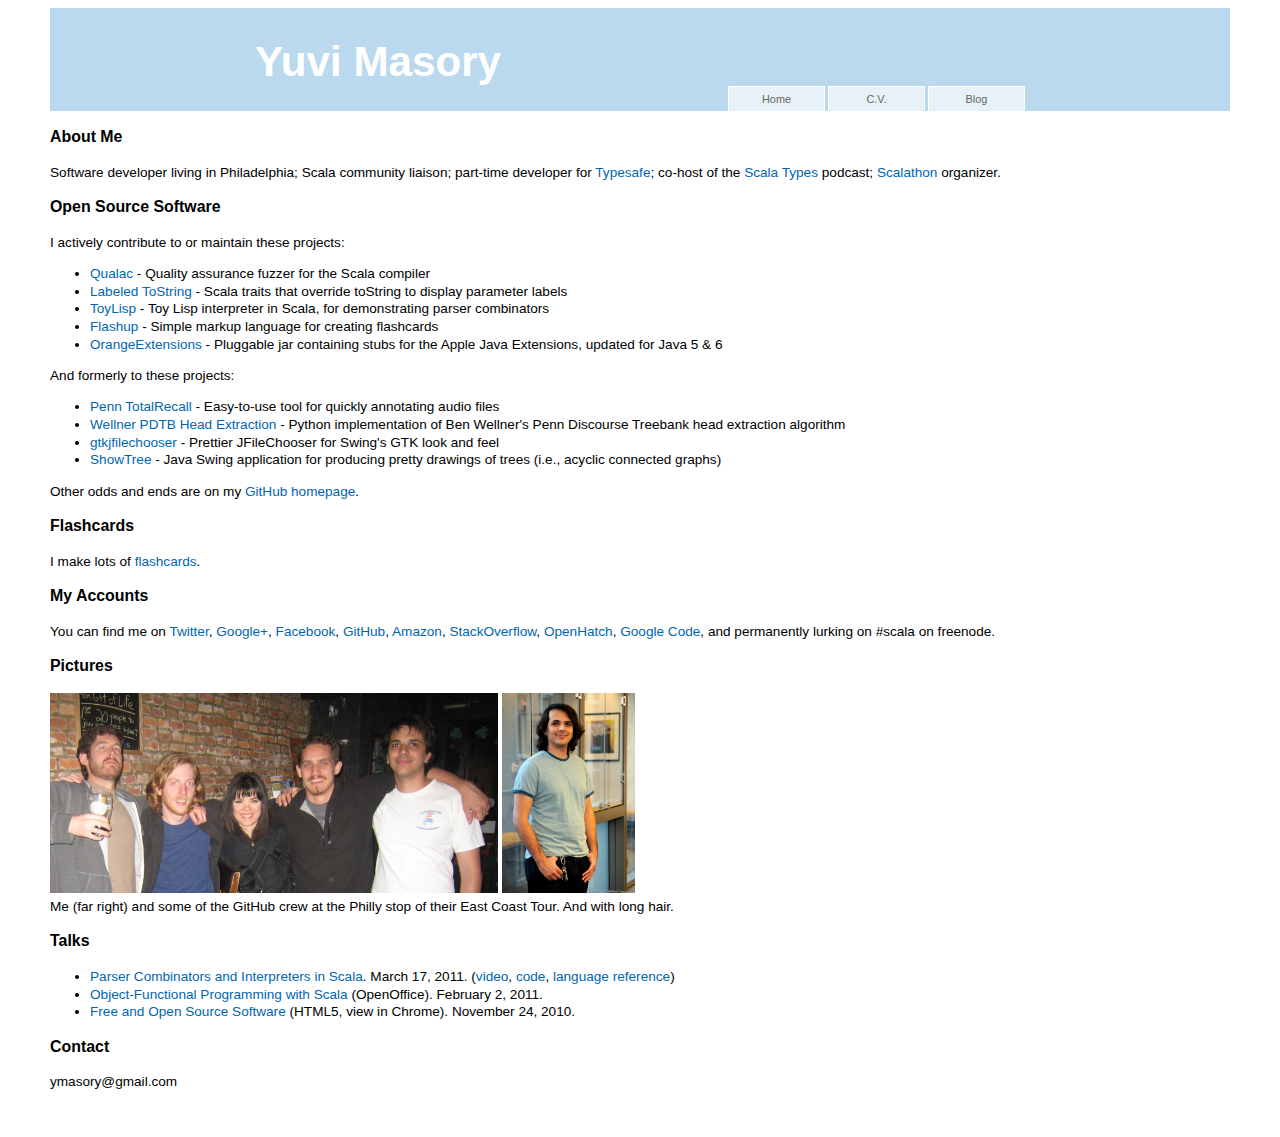
==== index.html @ 0bbf4849 "add google+" ====
<!DOCTYPE HTML PUBLIC "-//W3C//DTD HTML 4.01 Transitional//EN" "http://www.w3.org/TR/html4/loose.dtd">

<html>
  <head>
    <meta http-equiv="Content-Type" content="text/html;charset=utf-8" >
    <title>Yuvi Masory's Homepage</title>
    <link rel="stylesheet" type="text/css" href="style.css" media="screen">

<script type="text/javascript">

  var _gaq = _gaq || [];
  _gaq.push(['_setAccount', 'UA-20668779-1']);
  _gaq.push(['_trackPageview']);

  (function() {
    var ga = document.createElement('script'); ga.type = 'text/javascript'; ga.async = true;
    ga.src = ('https:' == document.location.protocol ? 'https://ssl' : 'http://www') + '.google-analytics.com/ga.js';
    var s = document.getElementsByTagName('script')[0]; s.parentNode.insertBefore(ga, s);
  })();

</script>

  </head>
  <body>
    <div id="header">
        <h1>Yuvi Masory</h1>
        <div id="menu">
          <ul id="nav">
            <li><a href="/">Home</a></li>
            <li><a href="cv.html">C.V.</a></li>
            <li><a href="http://blog.yuvimasory.com">Blog</a></li>
          </ul>
        </div>
    </div>

    <h3>About Me</h3>
    Software developer living in Philadelphia; Scala community liaison; part-time developer for <a href="http://typesafe.com/">Typesafe</a>; co-host of the <a href="http://scalatypes.com/">Scala Types</a> podcast; <a href="http://www.scalathon.org">Scalathon</a> organizer.

    <h3>Open Source Software</h3>
    I actively contribute to or maintain these projects:
    <ul>
      <li>
        <a href="https://github.com/quala/qualac">Qualac</a> - Quality assurance fuzzer for the Scala compiler
      </li>
      <li>
        <a href="https://github.com/ymasory/labeled-tostring">Labeled ToString</a> - Scala traits that override toString to display parameter labels
      </li>
      <li>
        <a href="http://github.com/ymasory/ToyLisp">ToyLisp</a> - Toy Lisp interpreter in Scala, for demonstrating parser combinators
      </li>
      <li>
       <a href="http://ymasory.github.com/Flashup/">Flashup</a> - Simple markup language for creating flashcards
      </li>
      <li>
       <a href="http://ymasory.github.com/OrangeExtensions/">OrangeExtensions</a> - Pluggable jar containing stubs for the Apple Java Extensions, updated for Java 5 & 6
      </li>
     </ul>

    And formerly to these projects:
    <ul>
      <li>
       <a href="http://memory.psych.upenn.edu/TotalRecall">Penn TotalRecall</a> - Easy-to-use tool for quickly annotating audio files
      </li>
      <li>
       <a href="http://ymasory.github.com/Wellner-Head-Extraction/">Wellner PDTB Head Extraction</a> - Python implementation of Ben Wellner's Penn Discourse Treebank head extraction algorithm
      </li>
      <li>
        <a href="http://code.google.com/p/gtkjfilechooser/">gtkjfilechooser</a> - Prettier JFileChooser for Swing's GTK look and feel
      </li>
      <li>
       <a href="http://ymasory.github.com/ShowTree/">ShowTree</a> - Java Swing application for producing pretty drawings of trees (i.e., acyclic connected graphs)
      </li>
    </ul>

    Other odds and ends are on my <a href="http://github.com/ymasory">GitHub homepage</a>.

    <h3>Flashcards</h3>
    <p>
      I make lots of <a href="flashcards.html">flashcards</a>.
    </p>

    <h3>My Accounts</h3>
    <p>
      You can find me on <a href="http://twitter.com/#!/ymasory">Twitter</a>, <a href="https://plus.google.com/106110832515288007106/posts">Google+</a>, <a href="http://www.facebook.com/ymasory">Facebook</a>, <a href="http://github.com/ymasory">GitHub</a>, <a href="http://www.amazon.com/gp/pdp/profile/APXTRO6JAQQ0V?ie=UTF8">Amazon</a>, <a href="http://stackoverflow.com/users/310170/yuvi">StackOverflow</a>, <a href="http://openhatch.org/people/ymasory/">OpenHatch</a>, <a href="http://code.google.com/u/ymasory/">Google Code</a>, and permanently lurking on #scala on freenode.<br>
    </p>

    <h3>Pictures</h3>
    <img src="images/site/github_crew.jpg" alt="me at the Philly GitHub meetup" height="200">
    <img src="images/site/me_levine.jpg" alt="me at Penn" height="200"><br>
    Me (far right) and some of the GitHub crew at the Philly stop of their East Coast Tour.
    And with long hair.
    

    <h3>Talks</h3>
    <ul>
      <li><a href="https://github.com/ymasory/ToyLisp/blob/master/PHASE-outline.md">Parser Combinators and Interpreters in Scala</a>. March 17, 2011. (<a href="http://vimeo.com/21207325">video</a>, <a href="http://github.com/ymasory/ToyLisp">code</a>, <a href="https://github.com/ymasory/ToyLisp/blob/master/README.md">language reference</a>)</li>
      <li><a href="files/scala-plug.odp">Object-Functional Programming with Scala</a> (OpenOffice). February 2, 2011.</li>
      <li><a href="FOSSPresentation">Free and Open Source Software</a> (HTML5, view in Chrome). November 24, 2010.</li>
    </ul>

    <h3>Contact</h3>
    ymasory@gmail.com

    <br><br>

  </body>
</html>
---- style.css ----
html,body {
    margin: 10;
    padding: 0;
}
body {
    font: 85%/1.3 TrebuchetMS,Arial,sans-serif;
    text-align: left;
    background: #fff;
    padding-bottom: 20px;
    padding-left: 42px;
    padding-right: 42px;
}
a {
    color: #0066B3;
    background: inherit;
    text-decoration: none;
}
h1 {
    font: bold 3.1em Arial, Arial, Sans-Serif;
    color: #036DA7;
}
h2 {
    font: bold 1.1em Arial, Arial, Sans-Serif;
    padding: 0;
    margin: 0;
}

div#header {
    width: 100%;
    overflow: hidden;
    background: #BBD9EE;
}
div#header h1, div#menu {
    width: 770px;
    margin: 0 auto;
    text-align: left
}
div#header h1{
    padding: 30px 0 0px;
    color: #fff
}


ul#nav, ul#nav li {
    list-style-type: none;
    margin: 0;
    padding: 0;
}
ul#nav {
    float: right;
    font-size: 80%;
}
ul#nav li {
    float: left;
    margin-left: 3px;
    text-align: center;
}
ul#nav a {
    float: left;
    width: 95px;
    padding: 5px 0;
    background: #E7F1F8;
    text-decoration: none;
    color: #666;
    border-top: 1px solid #fff;
    border-left: 1px solid #fff;
    border-right : 1px solid #fff;
}
ul#nav a:hover {
    background: #fff;
    color: #000;
}
ul#nav li.activelink a, ul#nav li.activelink a:hover {
    background: #FFF;
    color: #003;
}


/* flashcards.html */
#wrap {
    height:300px;
}
#left {
    float:left;
    width:78%;
}
#right {
    text-align: right;
    float:right;
    width:20%;
}
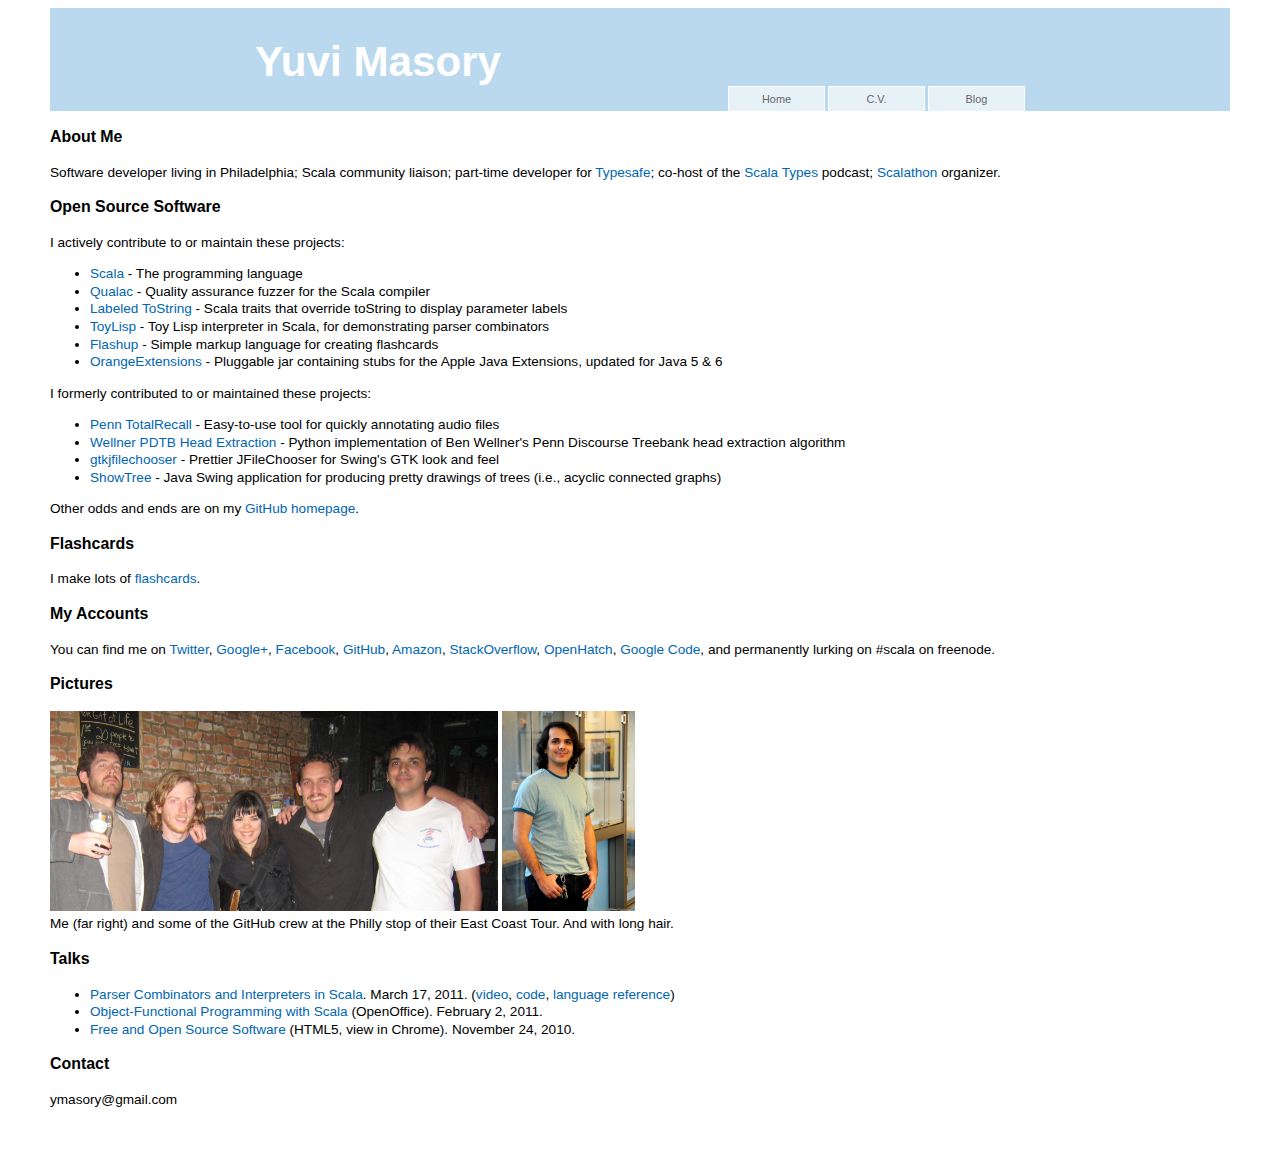
==== commit bd53a5a8: "add scala" ====
--- a/index.html
+++ b/index.html
@@ -40,6 +40,9 @@
     I actively contribute to or maintain these projects:
     <ul>
       <li>
+        <a href="http://scala-lang.org">Scala</a> - The programming language
+      </li>
+      <li>
         <a href="https://github.com/quala/qualac">Qualac</a> - Quality assurance fuzzer for the Scala compiler
       </li>
       <li>
@@ -56,7 +59,7 @@
       </li>
      </ul>
 
-    And formerly to these projects:
+    I formerly contributed to or maintained these projects:
     <ul>
       <li>
        <a href="http://memory.psych.upenn.edu/TotalRecall">Penn TotalRecall</a> - Easy-to-use tool for quickly annotating audio files
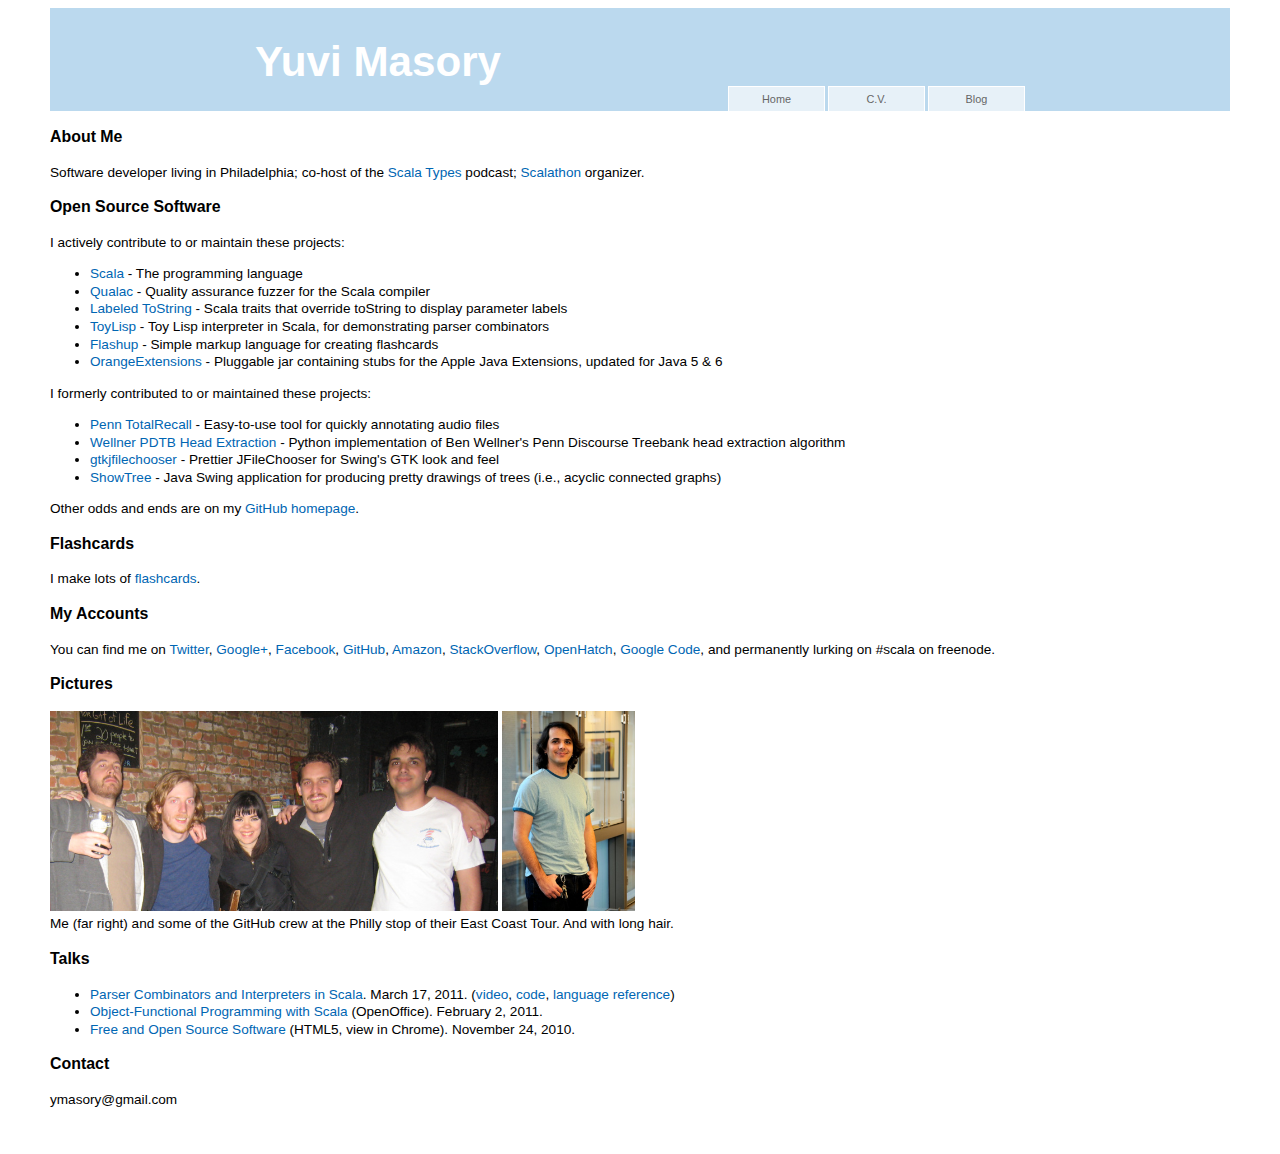
==== commit cb2d9b63: "remove scala roles" ====
--- a/index.html
+++ b/index.html
@@ -34,7 +34,7 @@
     </div>
 
     <h3>About Me</h3>
-    Software developer living in Philadelphia; Scala community liaison; part-time developer for <a href="http://typesafe.com/">Typesafe</a>; co-host of the <a href="http://scalatypes.com/">Scala Types</a> podcast; <a href="http://www.scalathon.org">Scalathon</a> organizer.
+    Software developer living in Philadelphia; co-host of the <a href="http://scalatypes.com/">Scala Types</a> podcast; <a href="http://www.scalathon.org">Scalathon</a> organizer.
 
     <h3>Open Source Software</h3>
     I actively contribute to or maintain these projects:
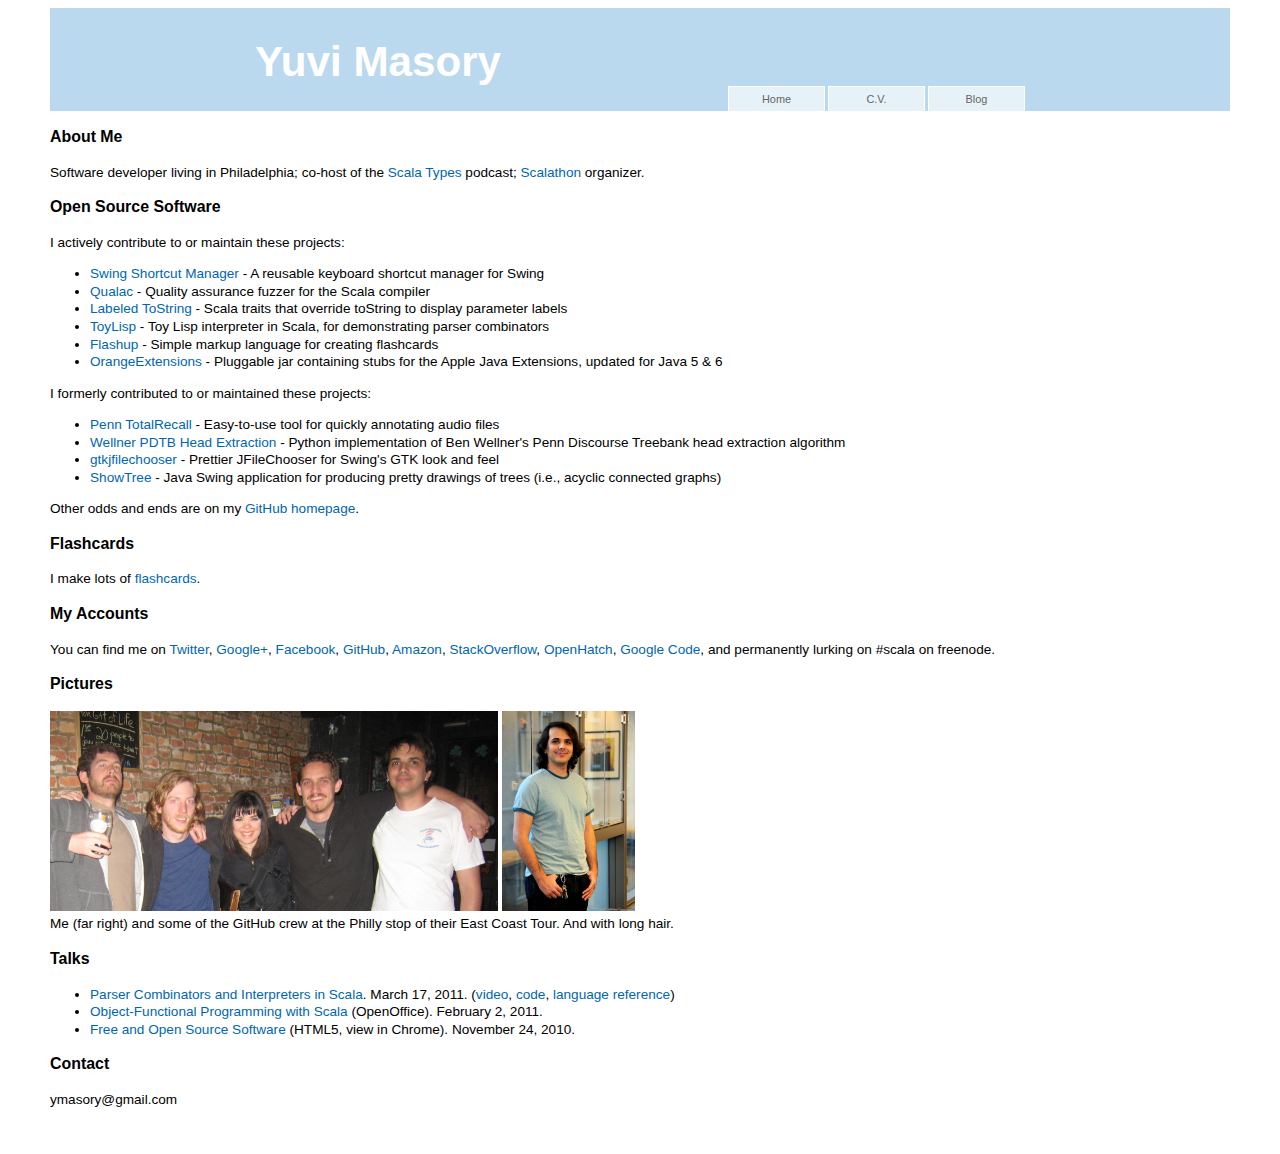
==== commit 6495ca9b: "add keyboard manager" ====
--- a/index.html
+++ b/index.html
@@ -40,7 +40,7 @@
     I actively contribute to or maintain these projects:
     <ul>
       <li>
-        <a href="http://scala-lang.org">Scala</a> - The programming language
+        <a href="http://memlab.github.com/swing-shortcut-manager/">Swing Shortcut Manager</a> - A reusable keyboard shortcut manager for Swing
       </li>
       <li>
         <a href="https://github.com/quala/qualac">Qualac</a> - Quality assurance fuzzer for the Scala compiler
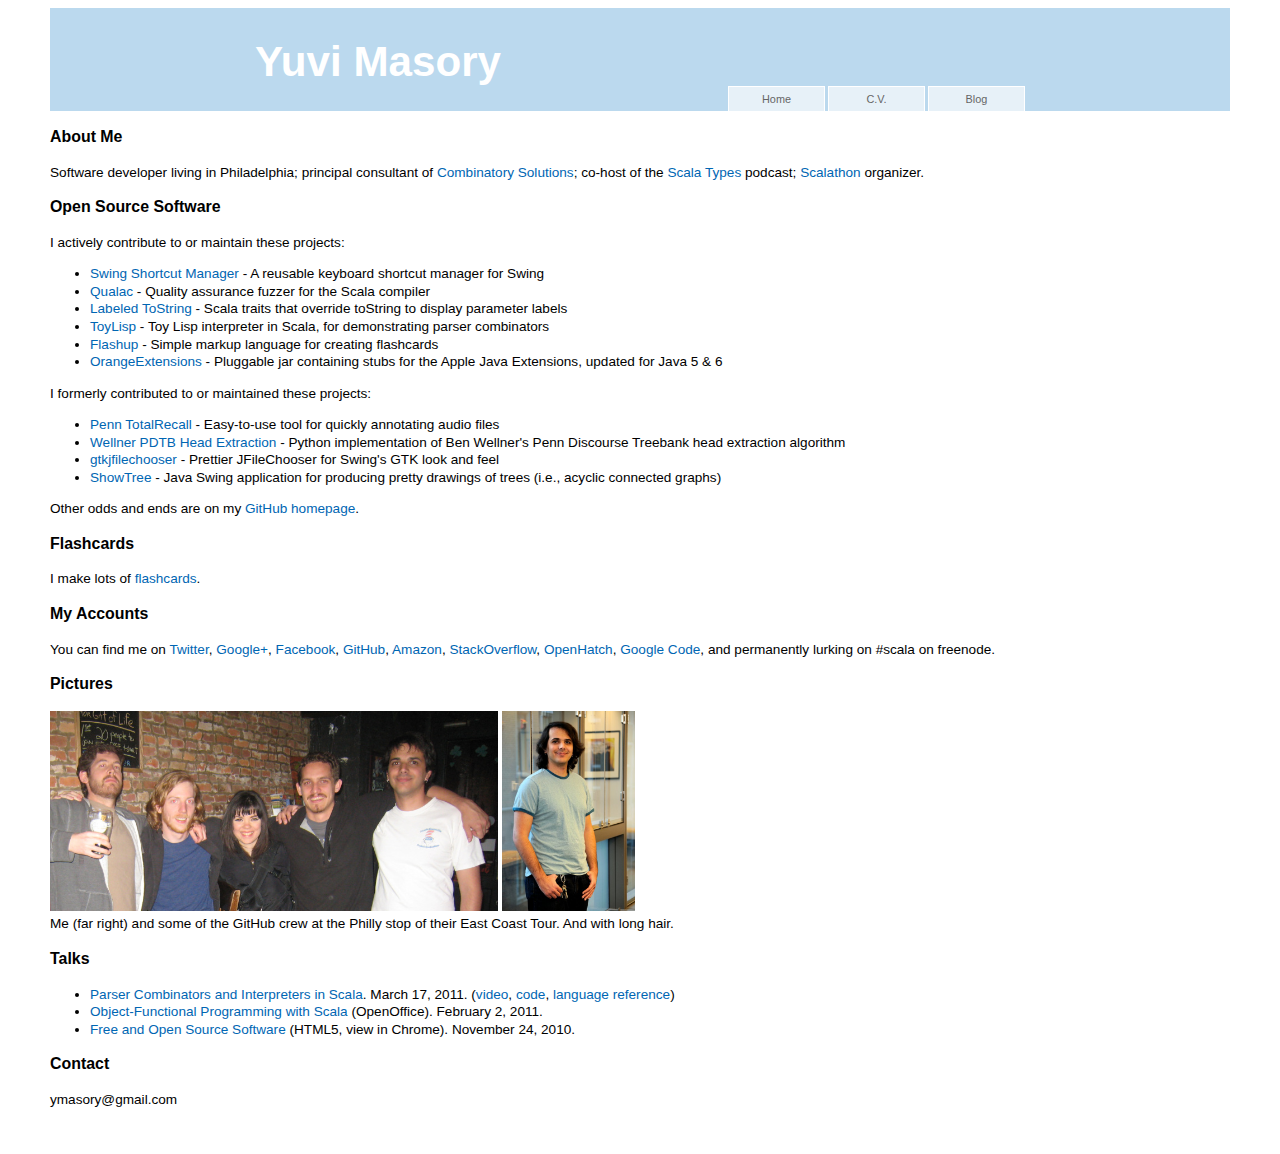
==== commit 372b633b: "[script commit]" ====
--- a/index.html
+++ b/index.html
@@ -34,7 +34,7 @@
     </div>
 
     <h3>About Me</h3>
-    Software developer living in Philadelphia; co-host of the <a href="http://scalatypes.com/">Scala Types</a> podcast; <a href="http://www.scalathon.org">Scalathon</a> organizer.
+    Software developer living in Philadelphia; principal consultant of <a href="http://combinatory.net">Combinatory Solutions</a>; co-host of the <a href="http://scalatypes.com/">Scala Types</a> podcast; <a href="http://www.scalathon.org">Scalathon</a> organizer.
 
     <h3>Open Source Software</h3>
     I actively contribute to or maintain these projects:
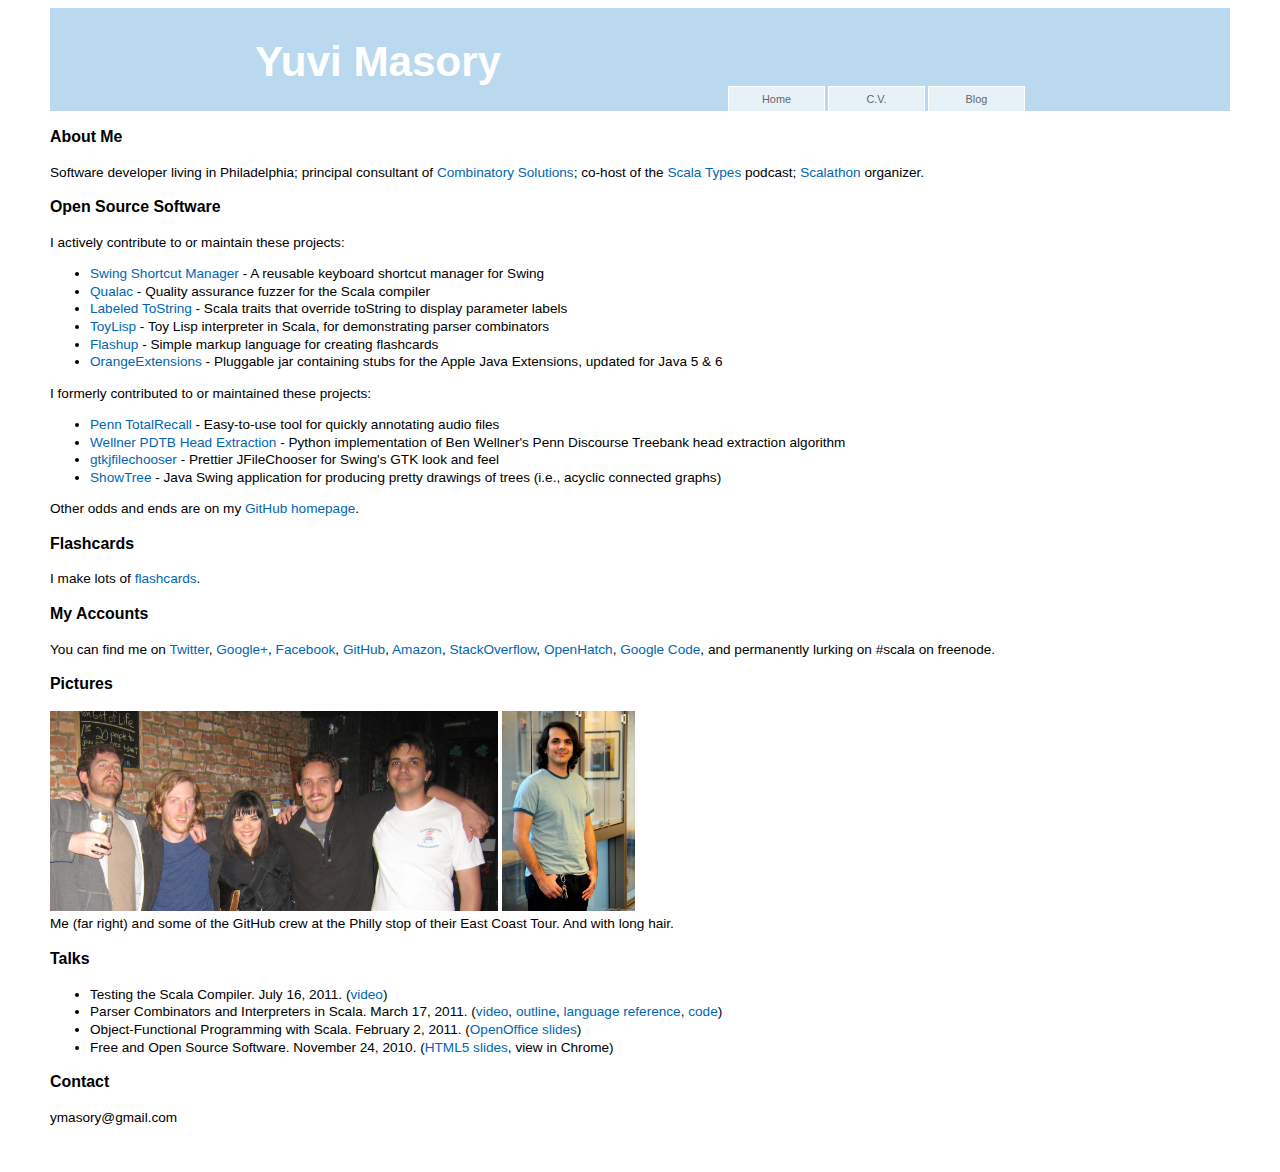
==== commit 4499c594: "add alk" ====
--- a/index.html
+++ b/index.html
@@ -96,9 +96,10 @@
 
     <h3>Talks</h3>
     <ul>
-      <li><a href="https://github.com/ymasory/ToyLisp/blob/master/PHASE-outline.md">Parser Combinators and Interpreters in Scala</a>. March 17, 2011. (<a href="http://vimeo.com/21207325">video</a>, <a href="http://github.com/ymasory/ToyLisp">code</a>, <a href="https://github.com/ymasory/ToyLisp/blob/master/README.md">language reference</a>)</li>
-      <li><a href="files/scala-plug.odp">Object-Functional Programming with Scala</a> (OpenOffice). February 2, 2011.</li>
-      <li><a href="FOSSPresentation">Free and Open Source Software</a> (HTML5, view in Chrome). November 24, 2010.</li>
+      <li>Testing the Scala Compiler. July 16, 2011. (<a href="http://vimeo.com/32347763">video</a>)</li>
+      <li>Parser Combinators and Interpreters in Scala. March 17, 2011. (<a href="http://vimeo.com/21207325">video</a>, <a href="https://github.com/ymasory/ToyLisp/blob/master/PHASE-outline.md">outline</a>, <a href="https://github.com/ymasory/ToyLisp/blob/master/README.md">language reference</a>, <a href="http://github.com/ymasory/ToyLisp">code</a>)</li>
+      <li>Object-Functional Programming with Scala. February 2, 2011. (<a href="files/scala-plug.odp">OpenOffice slides</a>)</li>
+      <li>Free and Open Source Software. November 24, 2010. (<a href="FOSSPresentation">HTML5 slides</a>, view in Chrome)</li>
     </ul>
 
     <h3>Contact</h3>
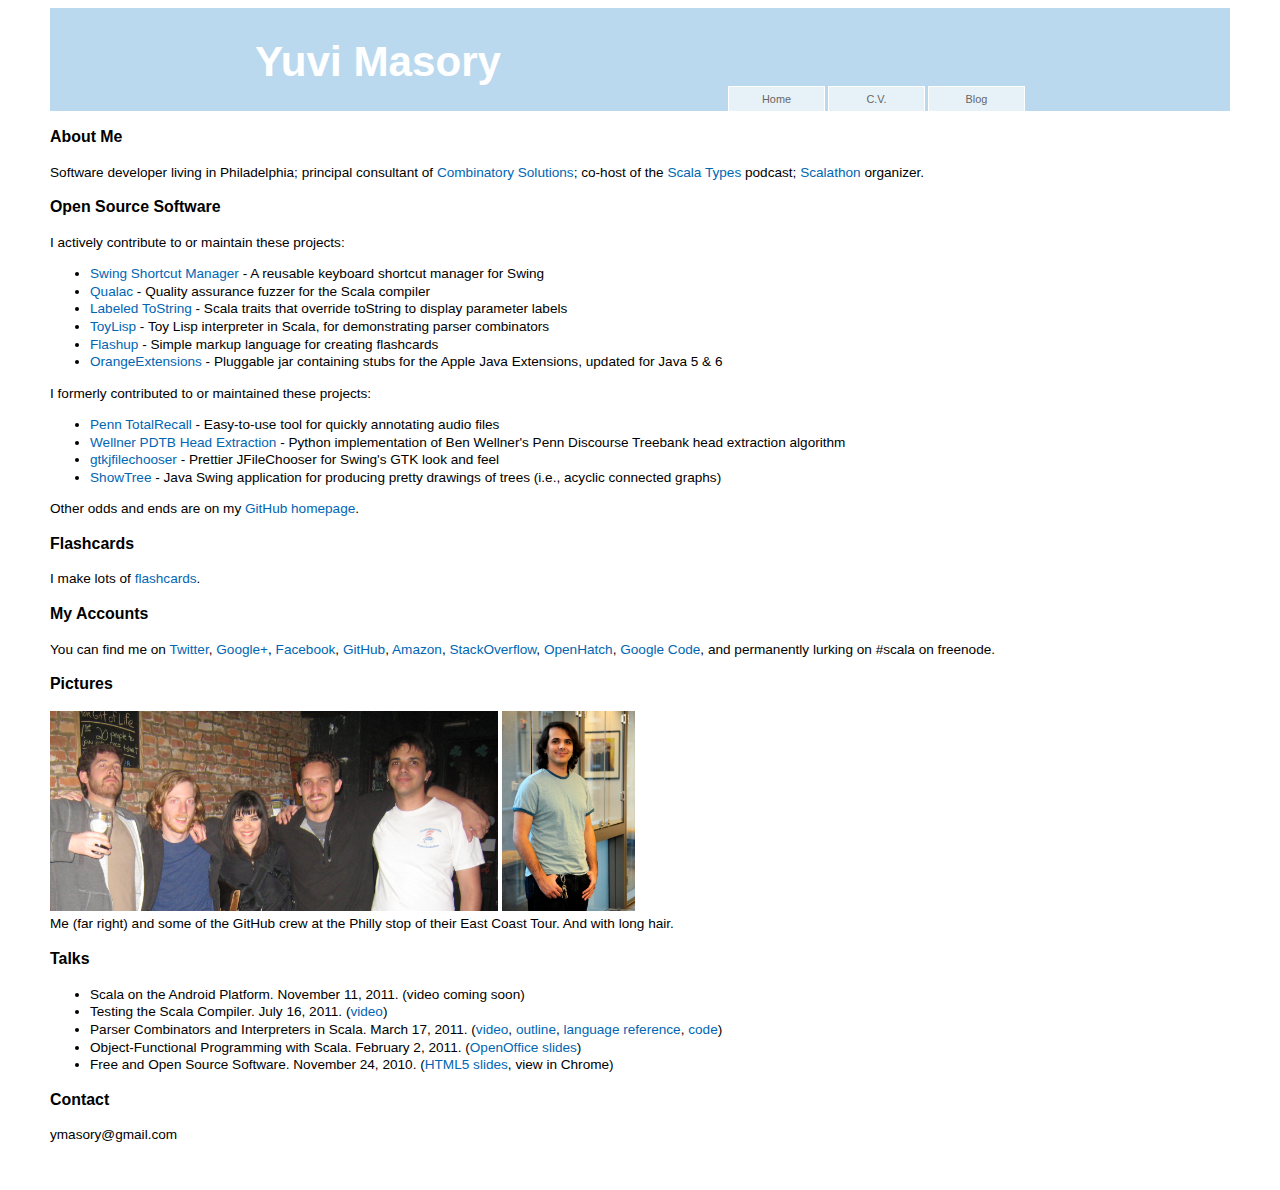
==== commit c5a285f4: "add talk" ====
--- a/index.html
+++ b/index.html
@@ -96,6 +96,7 @@
 
     <h3>Talks</h3>
     <ul>
+      <li>Scala on the Android Platform. November 11, 2011. (video coming soon)</li>
       <li>Testing the Scala Compiler. July 16, 2011. (<a href="http://vimeo.com/32347763">video</a>)</li>
       <li>Parser Combinators and Interpreters in Scala. March 17, 2011. (<a href="http://vimeo.com/21207325">video</a>, <a href="https://github.com/ymasory/ToyLisp/blob/master/PHASE-outline.md">outline</a>, <a href="https://github.com/ymasory/ToyLisp/blob/master/README.md">language reference</a>, <a href="http://github.com/ymasory/ToyLisp">code</a>)</li>
       <li>Object-Functional Programming with Scala. February 2, 2011. (<a href="files/scala-plug.odp">OpenOffice slides</a>)</li>
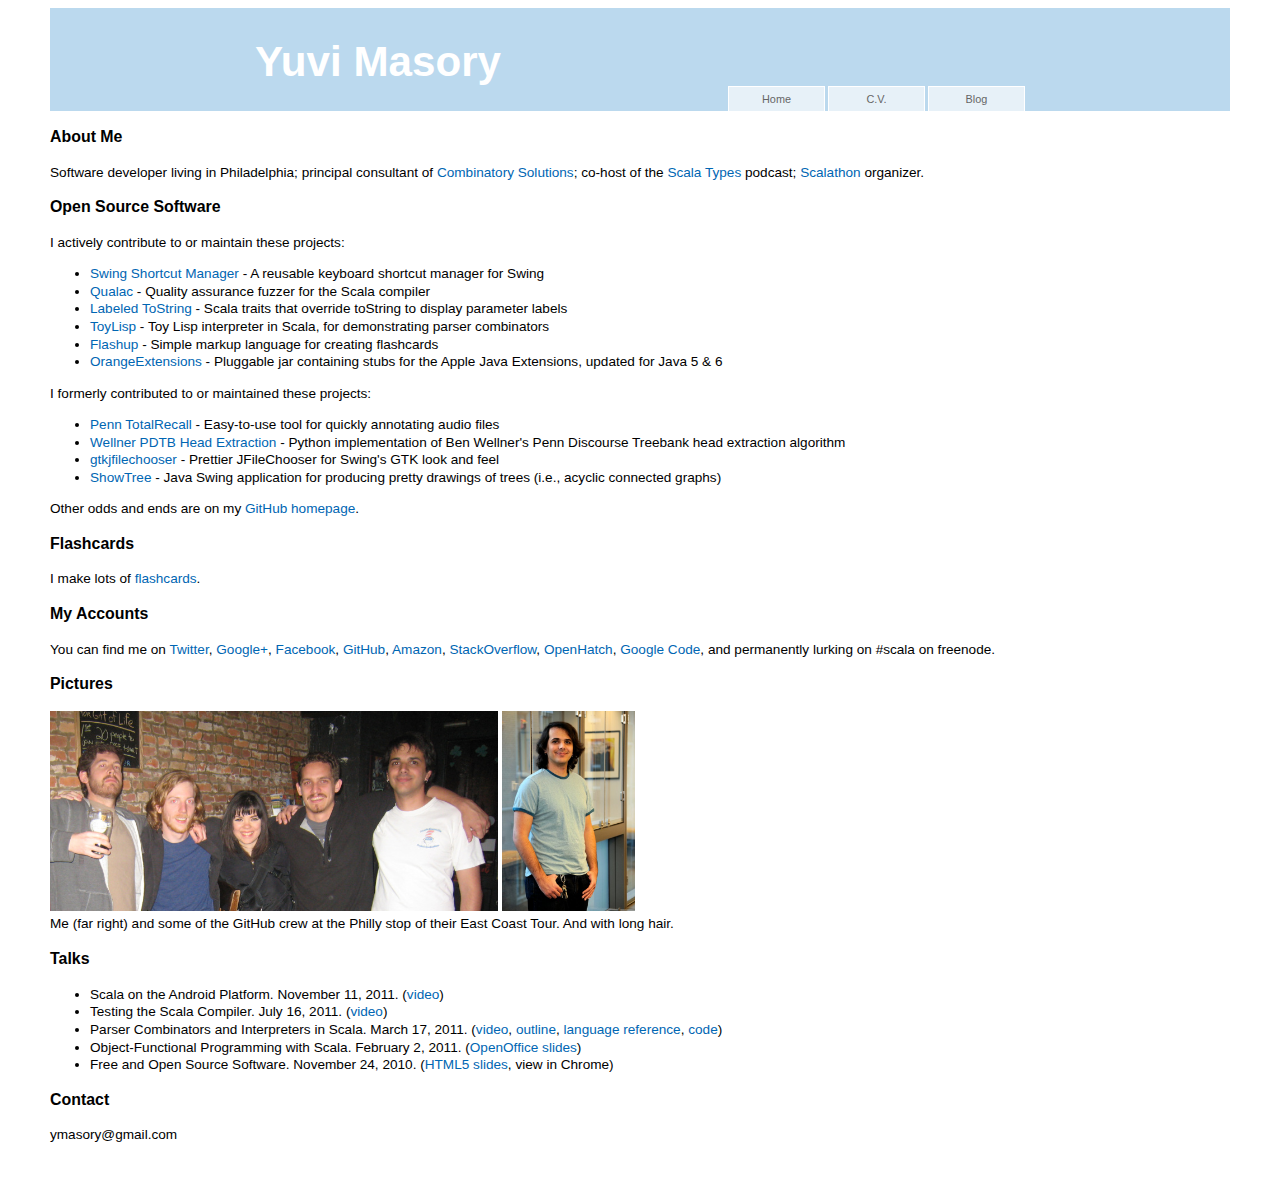
==== commit d4890105: "add link" ====
--- a/index.html
+++ b/index.html
@@ -96,7 +96,7 @@
 
     <h3>Talks</h3>
     <ul>
-      <li>Scala on the Android Platform. November 11, 2011. (video coming soon)</li>
+      <li>Scala on the Android Platform. November 11, 2011. (<a href="http://vimeo.com/32516782">video</a>)</li>
       <li>Testing the Scala Compiler. July 16, 2011. (<a href="http://vimeo.com/32347763">video</a>)</li>
       <li>Parser Combinators and Interpreters in Scala. March 17, 2011. (<a href="http://vimeo.com/21207325">video</a>, <a href="https://github.com/ymasory/ToyLisp/blob/master/PHASE-outline.md">outline</a>, <a href="https://github.com/ymasory/ToyLisp/blob/master/README.md">language reference</a>, <a href="http://github.com/ymasory/ToyLisp">code</a>)</li>
       <li>Object-Functional Programming with Scala. February 2, 2011. (<a href="files/scala-plug.odp">OpenOffice slides</a>)</li>
